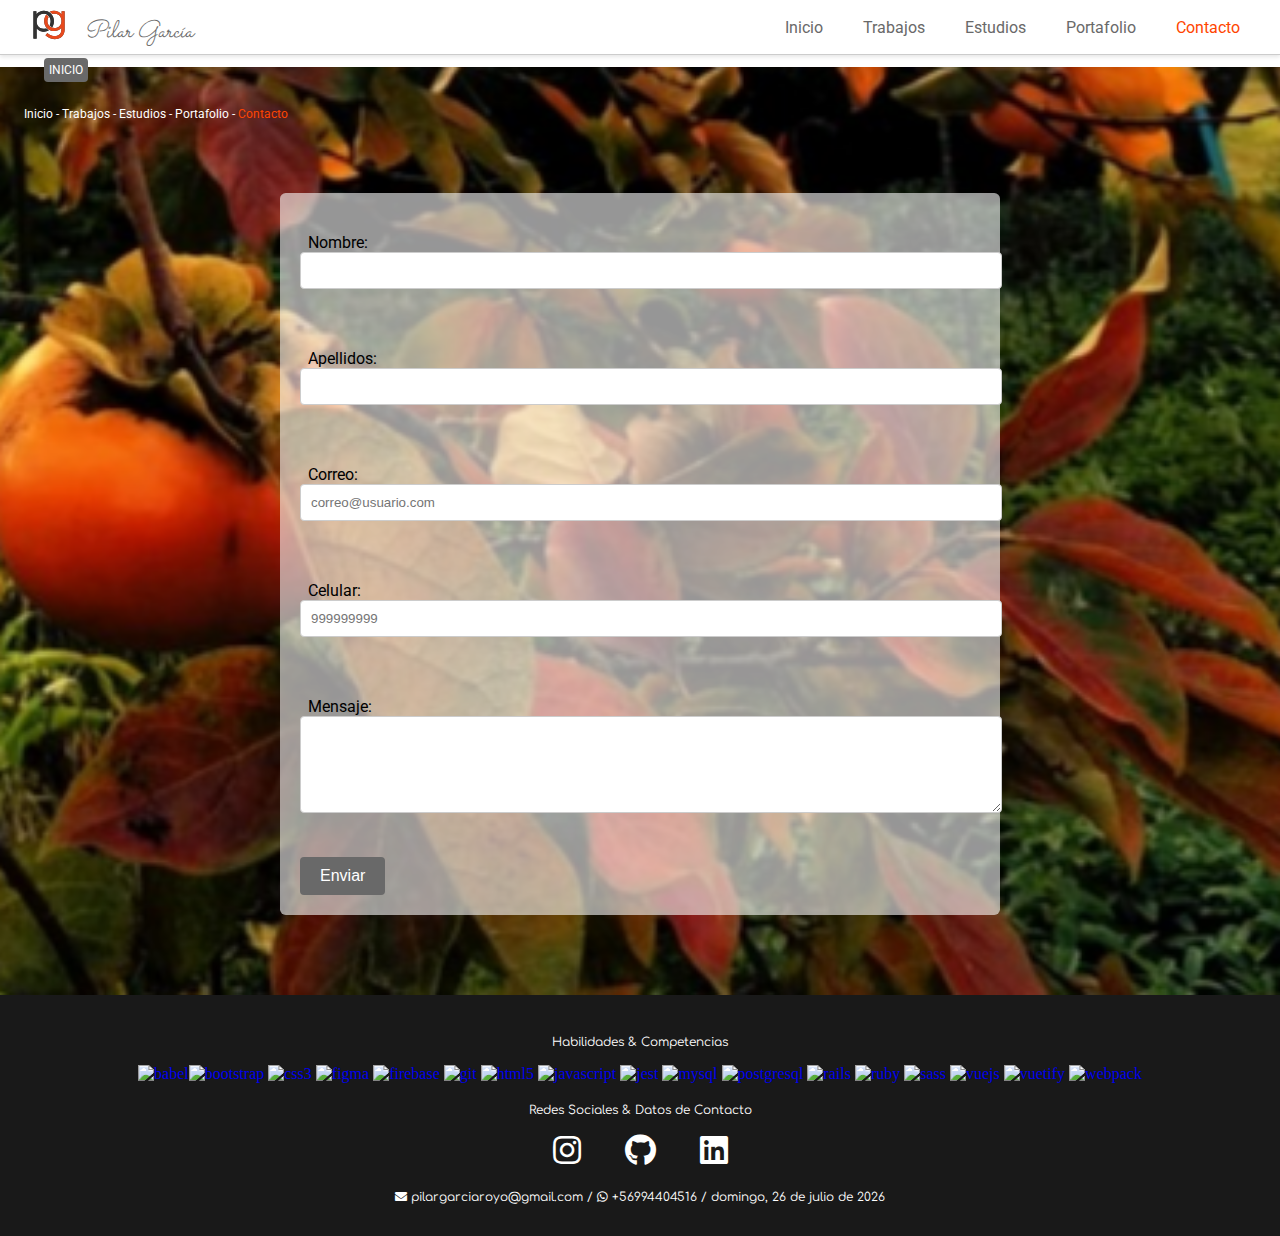
==== contacto.html @ 7b34ab90 "primer commit" ====
<!DOCTYPE html>
<html lang="es">

<head>
    <meta charset="UTF-8">
    <meta name="viewport" content="width=device-width, initial-scale=1.0">
    <link rel="icon" type="image/svg+xml" href="./assets/img/favicon1.svg">
    <meta name="author" content="Pilar García Royo">
    <meta name="description" content="Mi curriculum vitae como periodista, programadora front end y diseñadora Ux/Ui">
    <meta name="keywords" content="curriculum, vitae, periodista, desarrollo, diseño, web, ux, ui, frontend, TI">
    <link rel="preconnect" href="https://fonts.googleapis.com">
    <link rel="preconnect" href="https://fonts.gstatic.com" crossorigin>
    <link rel="stylesheet" href="https://fonts.googleapis.com/css?family=Roboto:100,300,400,500,700,900">
    <link href="https://fonts.googleapis.com/css2?family=Comfortaa:wght@500&display=swap" rel="stylesheet">
    <link href="https://fonts.googleapis.com/css2?family=Sacramento&display=swap" rel="stylesheet">
    <link href="https://fonts.googleapis.com/css2?family=Josefin+Slab&display=swap" rel="stylesheet">
    <link rel="stylesheet" href="https://cdnjs.cloudflare.com/ajax/libs/font-awesome/5.15.3/css/all.min.css">
    <link href="https://cdn.jsdelivr.net/npm/bootstrap@5.1.3/dist/css/bootstrap.min.css" rel="stylesheet"
    integrity="sha384-1BmE4kWBq78iYhFldvKuhfTAU6auU8tT94WrHftjDbrCEXSU1oBoqyl2QvZ6jIW3" crossorigin="anonymous">
    <link rel="stylesheet" href="./assets/css/contacto.css">
    <title>CV Pilar García</title>
</head>

<body>
    <header>
        <nav class="navbar">
            <div class="logo-container">
                <a href="inicio.html">
                    <img src="./assets/img/favicon1.svg" alt="Logo de usuario" class="logo">
                    <span class="tooltip">INICIO</span>
                </a>
                <span class="navbar-text">Pilar García</span>
            </div>
            <ul class="navbar-list">
                <li class="navbar-item"><a href="inicio.html">Inicio</a></li>
                <li class="navbar-item"><a href="trabajos.html">Trabajos</a></li>
                <li class="navbar-item"><a href="estudios.html">Estudios</a></li>
                <li class="navbar-item"><a href="portafolio.html">Portafolio</a></li>
                <li class="navbar-item"><a style="color: orangered; font-family: Roboto, sans-serif;"
                        href="#">Contacto</a></li>
            </ul>
        </nav>
    </header>
    <main>
        <section class="breadcrumb-content">
            <p>Inicio - Trabajos - Estudios - Portafolio - <span id="breadcrumb-item">Contacto</span></p>
        </section>
        <form id="contact-form" action="#" method="POST">
            <div class="form-group">
                <label for="nombre">Nombre:</label>
                <input type="text" id="nombre" name="nombre" required>
            </div>
            <div class="form-group">
                <label for="apellidos">Apellidos:</label>
                <input type="text" id="apellidos" name="apellidos" required>
            </div>
            <div class="form-group">
                <label for="correo">Correo:</label>
                <input type="email" id="correo" name="correo" placeholder="correo@usuario.com" required>
            </div>
            <div class="form-group">
                <label for="celular">Celular:</label>
                <input type="tel" id="celular" name="celular" pattern="[0-9]{9}" placeholder="999999999" required>
            </div>
            <div class="form-group">
                <label for="mensaje">Mensaje:</label>
                <textarea id="mensaje" name="mensaje" rows="5" required></textarea>
            </div>
            <button type="submit">Enviar</button>
        </form>
    </main>
    <footer class="footer-content-home">
        <div class="container">
            <div class="row">
                <div class="col-md-12">
                    <p class="footer-text">Habilidades & Competencias</p>
                    <p class="tools-icon" align="center">
                        <a href="https://babeljs.io/" target="_blank" rel="noreferrer"><img
                                src="https://www.vectorlogo.zone/logos/babeljs/babeljs-icon.svg" alt="babel" width="40"
                                height="40" /><span class="tooltip"></span></a><a href="https://getbootstrap.com"
                            target="_blank" rel="noreferrer"><img
                                src="https://raw.githubusercontent.com/devicons/devicon/master/icons/bootstrap/bootstrap-plain-wordmark.svg"
                                alt="bootstrap" width="40" height="40" /></a>
                        <a href="https://www.w3schools.com/css/" target="_blank" rel="noreferrer">
                            <img src="https://raw.githubusercontent.com/devicons/devicon/master/icons/css3/css3-original-wordmark.svg"
                                alt="css3" width="40" height="40" />
                        </a>
                        <a href="https://www.figma.com/" target="_blank" rel="noreferrer">
                            <img src="https://www.vectorlogo.zone/logos/figma/figma-icon.svg" alt="figma" width="40"
                                height="40" /></a>
                        <a href="https://firebase.google.com/" target="_blank" rel="noreferrer">
                            <img src="https://www.vectorlogo.zone/logos/firebase/firebase-icon.svg" alt="firebase"
                                width="40" height="40" />
                        </a>
                        <a href="https://git-scm.com/" target="_blank" rel="noreferrer">
                            <img src="https://www.vectorlogo.zone/logos/git-scm/git-scm-icon.svg" alt="git" width="40"
                                height="40" />
                        </a>
                        <a href="https://www.w3.org/html/" target="_blank" rel="noreferrer">
                            <img src="https://raw.githubusercontent.com/devicons/devicon/master/icons/html5/html5-original-wordmark.svg"
                                alt="html5" width="40" height="40" />
                        </a>
                        <a href="https://developer.mozilla.org/en-US/docs/Web/JavaScript" target="_blank"
                            rel="noreferrer">
                            <img src="https://raw.githubusercontent.com/devicons/devicon/master/icons/javascript/javascript-original.svg"
                                alt="javascript" width="40" height="40" />
                        </a>
                        <a href="https://jestjs.io" target="_blank" rel="noreferrer">
                            <img src="https://www.vectorlogo.zone/logos/jestjsio/jestjsio-icon.svg" alt="jest"
                                width="40" height="40" />
                        </a>
                        <a href="https://www.mysql.com/" target="_blank" rel="noreferrer">
                            <img src="https://raw.githubusercontent.com/devicons/devicon/master/icons/mysql/mysql-original-wordmark.svg"
                                alt="mysql" width="40" height="40" />
                        </a>
                        <a href="https://www.postgresql.org" target="_blank" rel="noreferrer">
                            <img src="https://raw.githubusercontent.com/devicons/devicon/master/icons/postgresql/postgresql-original-wordmark.svg"
                                alt="postgresql" width="40" height="40" />
                        </a>
                        <a href="https://rubyonrails.org" target="_blank" rel="noreferrer">
                            <img src="https://raw.githubusercontent.com/devicons/devicon/master/icons/rails/rails-original-wordmark.svg"
                                alt="rails" width="40" height="40" />
                        </a>
                        <a href="https://www.ruby-lang.org/en/" target="_blank" rel="noreferrer">
                            <img src="https://raw.githubusercontent.com/devicons/devicon/master/icons/ruby/ruby-original.svg"
                                alt="ruby" width="40" height="40" />
                        </a>
                        <a href="https://sass-lang.com" target="_blank" rel="noreferrer">
                            <img src="https://raw.githubusercontent.com/devicons/devicon/master/icons/sass/sass-original.svg"
                                alt="sass" width="40" height="40" />
                        </a>
                        <a href="https://vuejs.org/" target="_blank" rel="noreferrer">
                            <img src="https://raw.githubusercontent.com/devicons/devicon/master/icons/vuejs/vuejs-original-wordmark.svg"
                                alt="vuejs" width="40" height="40" />
                        </a>
                        <a href="https://vuetifyjs.com/en/" target="_blank" rel="noreferrer">
                            <img src="https://bestofjs.org/logos/vuetify.svg" alt="vuetify" width="40" height="40" />
                        </a>
                        <a href="https://webpack.js.org" target="_blank" rel="noreferrer">
                            <img src="https://raw.githubusercontent.com/devicons/devicon/d00d0969292a6569d45b06d3f350f463a0107b0d/icons/webpack/webpack-original-wordmark.svg"
                                alt="webpack" width="40" height="40" />
                        </a>
                    </p>
                </div>
                <div class="col-md-12">
                    <p class="footer-text">Redes Sociales & Datos de Contacto</p>
                    <p class="social-icons-home">
                        <a href="https://www.instagram.com/pilargarciahualqui/" target="_blank"
                            rel="noopener noreferrer"><i class="fab fa-instagram"></i></a>
                        <a href="https://nosotros6.github.io/portafolio/" target="_blank" rel="noopener noreferrer"><i
                                class="fab fa-github"></i></a>
                        <a href="https://www.linkedin.com/in/pilar-garcia-royo-interaction-designer/?msgControlName=view_message_button&msgConversationId=2-Mzg4OWVkNjctMjZkNS00OWNkLThmZmMtODk4YzZhMTkzMWNjXzAxMg%3D%3D&msgOverlay=true"
                            target="_blank" rel="noopener noreferrer"><i class="fab fa-linkedin"></i></a>
                    </p>
                </div>
                <div class="col-md-12">
                    <p class="footer-text">
                        <a href="mailto:ejemplo@correo.com" target="_blank"><i class="fas fa-envelope"></i>
                            pilargarciaroyo@gmail.com</a>
                        /
                        <a href="https://wa.me/NUMERO_DE_CELULAR" target="_blank">
                            <i class="fab fa-whatsapp"></i> +56994404516 / </a><span id="fecha-actual"></span>
                    </p>
                </div>
            </div>
        </div>
    </footer>

    <script src="https://cdn.jsdelivr.net/npm/bootstrap@5.1.3/dist/js/bootstrap.bundle.min.js"
        integrity="sha384-ka7Sk0Gln4gmtz2MlQnikT1wXgYsOg+OMhuP+IlRH9sENBO0LRn5q+8nbTov4+1p"
        crossorigin="anonymous"></script>
    <script src="./assets/js/script.js"></script>
</body>

</html>
---- assets/css/contacto.css ----
body{
  margin: 0;
}

.navbar {
  position: relative;
  display: flex;
  justify-content: space-between;
  align-items: center;
  width: 100%;
  margin: 0px;
  border-bottom: 1px solid #ccc;
  box-shadow: 0 2px 4px rgba(0, 0, 0, 0.1);
  padding: 0;
}

.logo-container {
  padding-left: 24px;
}

.navbar-text {
  position: absolute;
  transform: translate(-50%, -50%);
  top: 32px;
  right: 1033px;
  z-index: 1;
  font-family: "Sacramento", cursive;
  color: dimgrey;
  font-size: 24px;
  font-style: italic;
  font-weight: 200;
}

.tooltip {
  font-family: "Roboto", sans-serif;
  visibility: hidden;
  position: absolute;
  background-color: dimgrey;
  color: #fff;
  padding: 5px;
  border-radius: 4px;
  font-size: 12px;
  z-index: 1;
  transform: translate(-50%, -50%);
  top: 70px;
  right: 1170px;
}

.logo-container:hover .tooltip {
  visibility: visible;
}

.navbar-list {
  display: flex;
  list-style: none;
  margin: 0;
  padding: 0;
}

.navbar-list li {
  margin-right: 40px;
}

.navbar-list li a {
  text-decoration: none;
  color: DimGray;
}

.navbar-list li:hover a {
  color: OrangeRed;
}

.navbar-item {
  font-family: "Roboto", sans-serif;
  font-size: 16px;
}

.logo {
  width: 50px;
  height: 50px;
  border-radius: 50%;
}

.breadcrumb-content {

}

.breadcrumb-content p {
  font-family: "Roboto", sans-serif;
  font-size: 12px;
  margin-left: -8px;
  margin-bottom: 72px;
  padding-top: 40px;
  margin-left: 24px;
  margin-bottom: 72px;
  color: #fff;
}

.breadcrumb-content #breadcrumb-item {
  color: orangered;
}

main {
  background-image:url('/assets/img/caquipp.png');
  background-size: cover;
  background-position: center;
  background-repeat: no-repeat;
  padding-bottom: 80px;
}

#contact-form {
  max-width: 720px;
  padding-bottom: 20px;
  margin: 0 auto;
  background-color: rgba(250, 250, 250, 0.6);
  border-radius: 0.8%;
}

.form-group {
  font-family: "Roboto", sans-serif;
  font-size: 16px;
  margin: 20px;
  padding-top: 40px;
}

label {
  display: block;
  font-weight: 400;
  margin-left: 8px;
}

input[type="text"],
input[type="email"],
input[type="tel"],
textarea {
  width: 100%;
  padding: 10px;
  border: 1px solid #ccc;
  border-radius: 4px;
}

button {
  display: block;
  margin-left: 20px;
  margin-top: 40px;
  padding: 10px 20px;
  background-color: dimgrey;
  color: #fff;
  font-size: 16px;
  border: none;
  border-radius: 4px;
  cursor: pointer;
}

button:hover {
  background-color: rgb(44, 43, 43);
}

.footer-content-home {
  width: 100%;
  background-color: rgba(0, 0, 0, 0.9);
  color: #fff;
  padding: 20px 0px;
  text-align: center;
}

.social-icons-home a {
  color: #fff;
  font-size: 32px;
  margin: 0 20px;
}

.social-icons-home a:hover {
  color: orangered;
}

.footer-text {
  font-family: "Comfortaa", cursive;
  font-size: 12px;
  margin-top: 20px;
}

.footer-text a {
  text-decoration: none;
  color: #fff;
}

.tools-icon a{
  text-decoration: none;
}
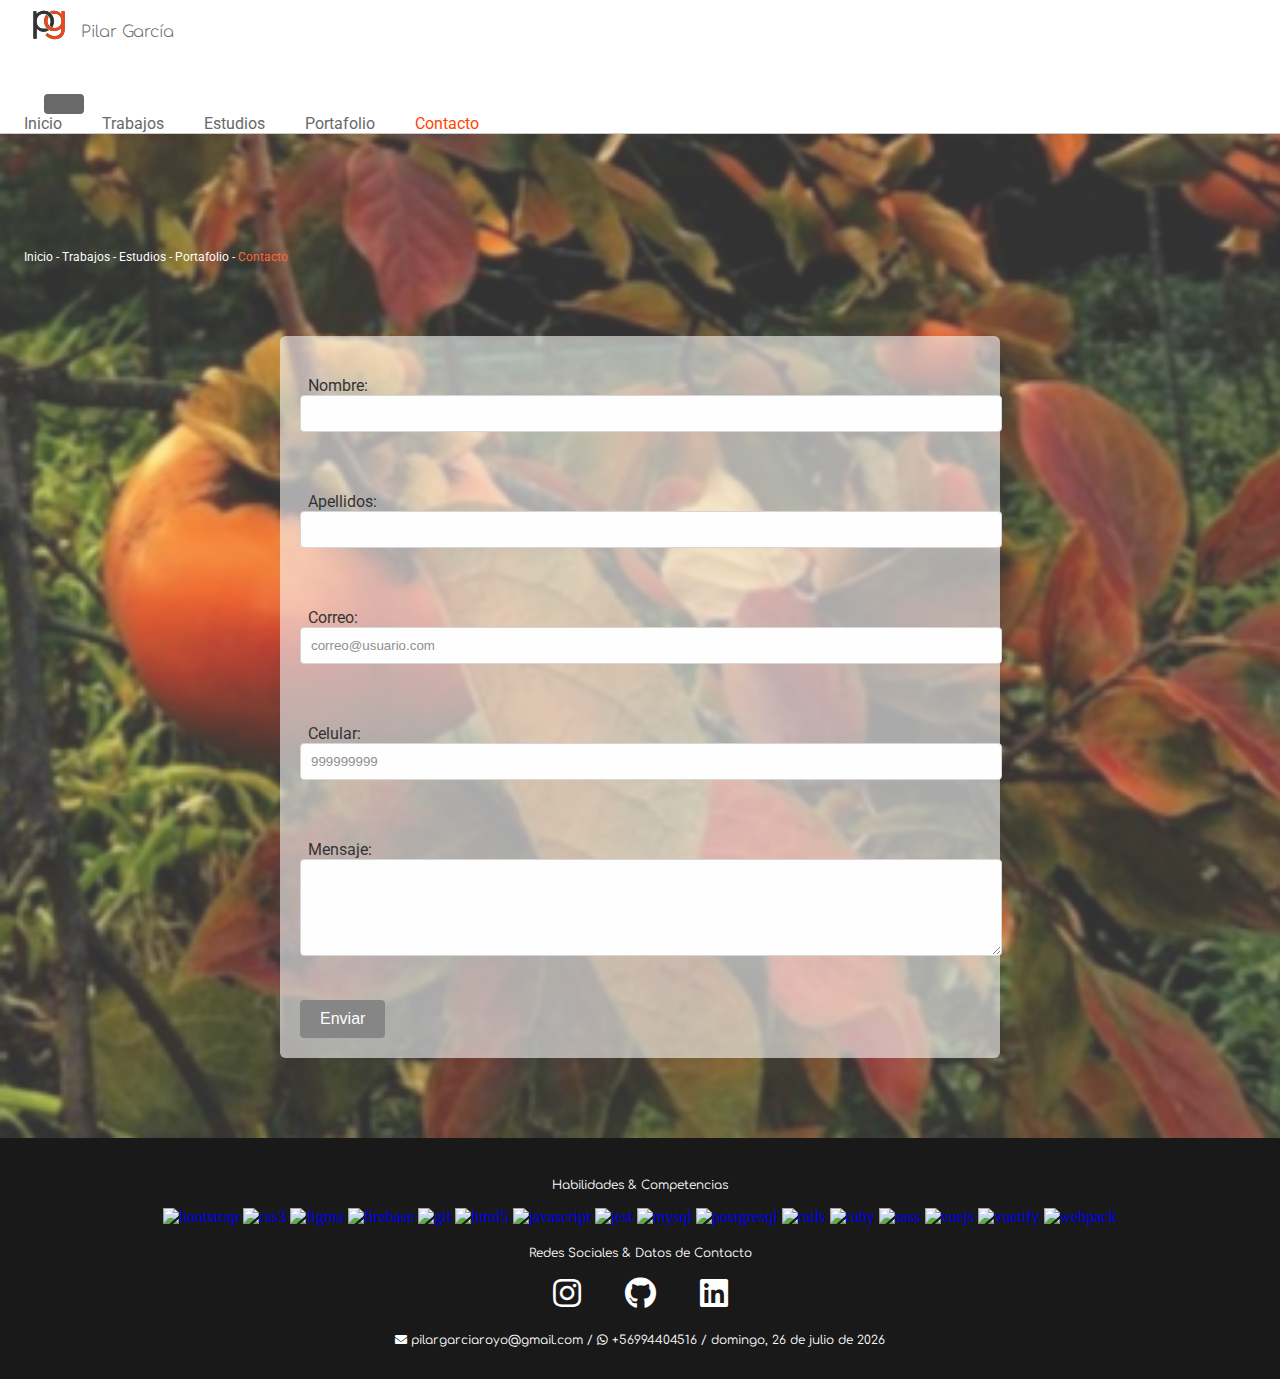
==== commit a7c883f5: "backgroun de breadcrumbs y main" ====
--- a/contacto.html
+++ b/contacto.html
@@ -16,29 +16,36 @@
     <link href="https://fonts.googleapis.com/css2?family=Josefin+Slab&display=swap" rel="stylesheet">
     <link rel="stylesheet" href="https://cdnjs.cloudflare.com/ajax/libs/font-awesome/5.15.3/css/all.min.css">
     <link href="https://cdn.jsdelivr.net/npm/bootstrap@5.1.3/dist/css/bootstrap.min.css" rel="stylesheet"
-    integrity="sha384-1BmE4kWBq78iYhFldvKuhfTAU6auU8tT94WrHftjDbrCEXSU1oBoqyl2QvZ6jIW3" crossorigin="anonymous">
+        integrity="sha384-1BmE4kWBq78iYhFldvKuhfTAU6auU8tT94WrHftjDbrCEXSU1oBoqyl2QvZ6jIW3" crossorigin="anonymous">
     <link rel="stylesheet" href="./assets/css/contacto.css">
     <title>CV Pilar García</title>
 </head>
 
 <body>
     <header>
-        <nav class="navbar">
-            <div class="logo-container">
-                <a href="inicio.html">
-                    <img src="./assets/img/favicon1.svg" alt="Logo de usuario" class="logo">
-                    <span class="tooltip">INICIO</span>
+        <nav class="navbar navbar-expand-lg navbar-dark bg-dark fixed-top">
+            <div class="logo-container container-fluid">
+                <a class="navbar-brand" href="inicio.html">
+                    <img src="./assets/img/favicon1.svg" alt="Logo de usuario" class="logo" />
+                    <span class="navbar-text">Pilar García</span>
+                    <span class="custom-tooltip">INICIO</span>
                 </a>
-                <span class="navbar-text">Pilar García</span>
+                <button class="navbar-toggler mb-2" type="button" data-bs-toggle="collapse" data-bs-target="#navbarNav"
+                    aria-controls="navbarNav" aria-expanded="false" aria-label="Toggle navigation">
+                    <span class="navbar-toggler-icon"></span>
+                </button>
+                <div class="collapse navbar-collapse" id="navbarNav">
+                    <ul class="navbar-list navbar-nav ms-auto">
+                        <li class="navbar-item"><a href="inicio.html">Inicio</a>
+                        </li>
+                        <li class="navbar-item"><a href="trabajos.html">Trabajos</a></li>
+                        <li class="navbar-item"><a href="estudios.html">Estudios</a></li>
+                        <li class="navbar-item"><a href="portafolio.html">Portafolio</a></li>
+                        <li class="navbar-item"><a style="color: orangered; font-family: Roboto, sans-serif; "
+                                href="contacto.html">Contacto</a></li>
+                    </ul>
+                </div>
             </div>
-            <ul class="navbar-list">
-                <li class="navbar-item"><a href="inicio.html">Inicio</a></li>
-                <li class="navbar-item"><a href="trabajos.html">Trabajos</a></li>
-                <li class="navbar-item"><a href="estudios.html">Estudios</a></li>
-                <li class="navbar-item"><a href="portafolio.html">Portafolio</a></li>
-                <li class="navbar-item"><a style="color: orangered; font-family: Roboto, sans-serif;"
-                        href="#">Contacto</a></li>
-            </ul>
         </nav>
     </header>
     <main>
@@ -75,10 +82,7 @@
                 <div class="col-md-12">
                     <p class="footer-text">Habilidades & Competencias</p>
                     <p class="tools-icon" align="center">
-                        <a href="https://babeljs.io/" target="_blank" rel="noreferrer"><img
-                                src="https://www.vectorlogo.zone/logos/babeljs/babeljs-icon.svg" alt="babel" width="40"
-                                height="40" /><span class="tooltip"></span></a><a href="https://getbootstrap.com"
-                            target="_blank" rel="noreferrer"><img
+                        <a href="https://getbootstrap.com" target="_blank" rel="noreferrer"><img
                                 src="https://raw.githubusercontent.com/devicons/devicon/master/icons/bootstrap/bootstrap-plain-wordmark.svg"
                                 alt="bootstrap" width="40" height="40" /></a>
                         <a href="https://www.w3schools.com/css/" target="_blank" rel="noreferrer">
--- a/assets/css/contacto.css
+++ b/assets/css/contacto.css
@@ -1,20 +1,38 @@
-body{
+body {
   margin: 0;
 }
 
+main {
+  position: relative;
+  background-image: url("/assets/img/caquipp.png");
+  background-size: cover;
+  padding-top: 64px;
+  padding-bottom: 80px;
+}
+
+main::before {
+  content: "";
+  position: absolute;
+  top: 0;
+  left: 0;
+  width: 100%;
+  height: 100%;
+  background-color: rgba(250, 250, 250, 0.2);
+  pointer-events: none;
+}
 .navbar {
-  position: relative;
   display: flex;
   justify-content: space-between;
   align-items: center;
   width: 100%;
   margin: 0px;
   border-bottom: 1px solid #ccc;
-  box-shadow: 0 2px 4px rgba(0, 0, 0, 0.1);
+  box-shadow: 0 2px 4px rgba(78, 73, 73, 0.1);
   padding: 0;
 }
 
 .logo-container {
+  /* position: relative; */
   padding-left: 24px;
 }
 
@@ -22,32 +40,27 @@
   position: absolute;
   transform: translate(-50%, -50%);
   top: 32px;
-  right: 1033px;
+  right: 1060px;
   z-index: 1;
-  font-family: "Sacramento", cursive;
+  font-family: "Comfortaa", cursive;
   color: dimgrey;
-  font-size: 24px;
-  font-style: italic;
+  font-size: 16px;
   font-weight: 200;
 }
 
-.tooltip {
-  font-family: "Roboto", sans-serif;
-  visibility: hidden;
+.custom-tooltip {
+  font-family: "Roboto", sans-serif;
+  font-size: 14px;
+  background-color: orangered;
+  color: #fff;
+  padding: 5px 10px;
+  border-radius: 4px;
   position: absolute;
-  background-color: dimgrey;
-  color: #fff;
-  padding: 5px;
-  border-radius: 4px;
-  font-size: 12px;
-  z-index: 1;
-  transform: translate(-50%, -50%);
-  top: 70px;
-  right: 1170px;
-}
-
-.logo-container:hover .tooltip {
-  visibility: visible;
+  bottom: 8px;
+  left: 16%;
+  transform: translateX(-50%);
+  white-space: nowrap;
+  display: none;
 }
 
 .navbar-list {
@@ -79,10 +92,6 @@
   width: 50px;
   height: 50px;
   border-radius: 50%;
-}
-
-.breadcrumb-content {
-
 }
 
 .breadcrumb-content p {
@@ -100,14 +109,6 @@
   color: orangered;
 }
 
-main {
-  background-image:url('/assets/img/caquipp.png');
-  background-size: cover;
-  background-position: center;
-  background-repeat: no-repeat;
-  padding-bottom: 80px;
-}
-
 #contact-form {
   max-width: 720px;
   padding-bottom: 20px;
@@ -185,6 +186,24 @@
   color: #fff;
 }
 
-.tools-icon a{
+.tools-icon a {
   text-decoration: none;
 }
+
+@media (max-width: 768px){
+  #contact-form {
+    max-width: 520px;
+  }
+}
+
+@media (max-width: 768px){
+  #contact-form {
+    max-width: 520px;
+  }
+}
+
+@media (max-width: 575.98px){
+  #contact-form {
+    max-width: 320px;
+  }
+}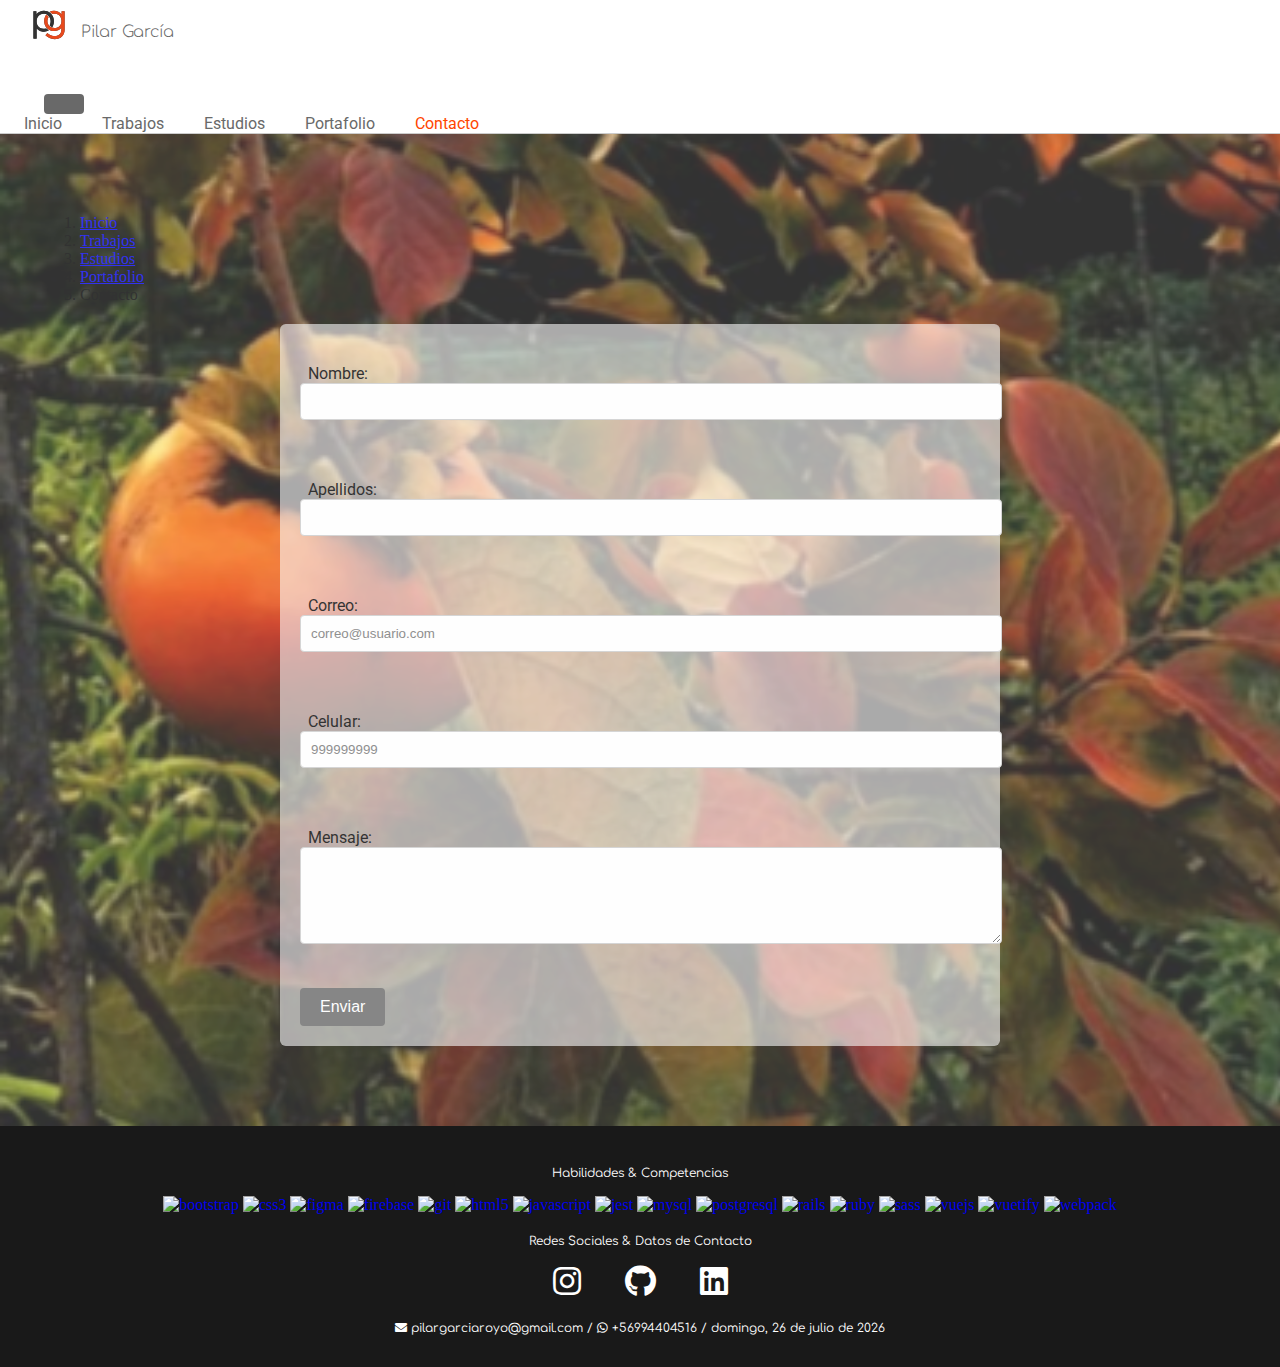
==== commit f74b5e81: "modificaciones en breadcrumbs para ajuste mobile" ====
--- a/contacto.html
+++ b/contacto.html
@@ -25,7 +25,7 @@
     <header>
         <nav class="navbar navbar-expand-lg navbar-dark bg-dark fixed-top">
             <div class="logo-container container-fluid">
-                <a class="navbar-brand" href="inicio.html">
+                <a class="navbar-brand" href="index.html">
                     <img src="./assets/img/favicon1.svg" alt="Logo de usuario" class="logo" />
                     <span class="navbar-text">Pilar García</span>
                     <span class="custom-tooltip">INICIO</span>
@@ -36,7 +36,7 @@
                 </button>
                 <div class="collapse navbar-collapse" id="navbarNav">
                     <ul class="navbar-list navbar-nav ms-auto">
-                        <li class="navbar-item"><a href="inicio.html">Inicio</a>
+                        <li class="navbar-item"><a href="index.html">Inicio</a>
                         </li>
                         <li class="navbar-item"><a href="trabajos.html">Trabajos</a></li>
                         <li class="navbar-item"><a href="estudios.html">Estudios</a></li>
@@ -49,9 +49,17 @@
         </nav>
     </header>
     <main>
-        <section class="breadcrumb-content">
-            <p>Inicio - Trabajos - Estudios - Portafolio - <span id="breadcrumb-item">Contacto</span></p>
-        </section>
+        <section class="breadcrumb-content pt-5 pb-3">
+            <nav style="--bs-breadcrumb-divider: '>';" aria-label="breadcrumb">
+              <ol class="breadcrumb">
+                <li class="breadcrumb-item"><a href="./index.html">Inicio</a></li>
+                <li class="breadcrumb-item"><a href="./trabajos.html">Trabajos</a></li>
+                <li class="breadcrumb-item"><a href="./estudios.html">Estudios</a></li>
+                <li class="breadcrumb-item"><a href="./portafolio.html">Portafolio</a></li>
+                <li class="breadcrumb-item active text-black"  aria-current="page">Contacto</li>
+              </ol>
+            </nav>
+          </section>
         <form id="contact-form" action="#" method="POST">
             <div class="form-group">
                 <label for="nombre">Nombre:</label>
--- a/assets/css/contacto.css
+++ b/assets/css/contacto.css
@@ -32,7 +32,6 @@
 }
 
 .logo-container {
-  /* position: relative; */
   padding-left: 24px;
 }
 
@@ -94,19 +93,8 @@
   border-radius: 50%;
 }
 
-.breadcrumb-content p {
-  font-family: "Roboto", sans-serif;
-  font-size: 12px;
-  margin-left: -8px;
-  margin-bottom: 72px;
-  padding-top: 40px;
-  margin-left: 24px;
-  margin-bottom: 72px;
-  color: #fff;
-}
-
-.breadcrumb-content #breadcrumb-item {
-  color: orangered;
+.breadcrumb-content {
+  margin-left: 40px;
 }
 
 #contact-form {
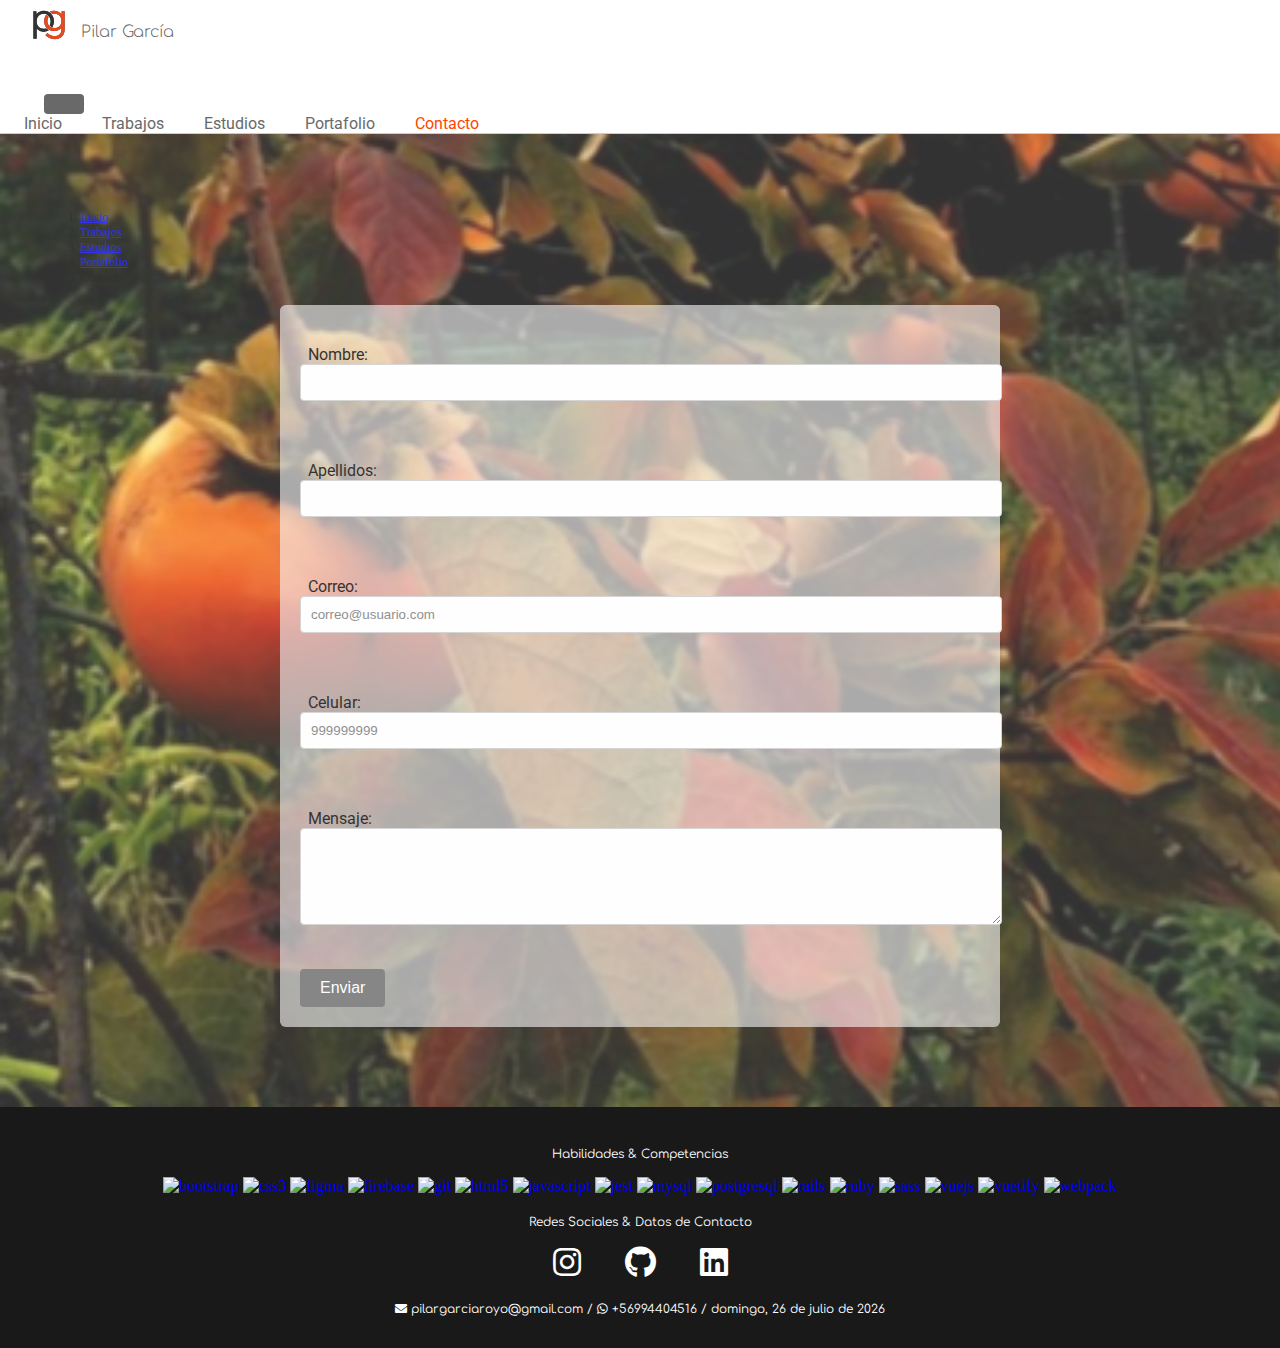
==== commit c9765ed1: "incorporacion de ricomida en portafolio" ====
--- a/contacto.html
+++ b/contacto.html
@@ -8,17 +8,17 @@
     <meta name="author" content="Pilar García Royo">
     <meta name="description" content="Mi curriculum vitae como periodista, programadora front end y diseñadora Ux/Ui">
     <meta name="keywords" content="curriculum, vitae, periodista, desarrollo, diseño, web, ux, ui, frontend, TI">
+    <title>CV Pilar García</title>
+    <link href="https://cdn.jsdelivr.net/npm/bootstrap@5.1.3/dist/css/bootstrap.min.css" rel="stylesheet"
+    integrity="sha384-1BmE4kWBq78iYhFldvKuhfTAU6auU8tT94WrHftjDbrCEXSU1oBoqyl2QvZ6jIW3" crossorigin="anonymous">
+    <link rel="stylesheet" href="https://cdnjs.cloudflare.com/ajax/libs/font-awesome/5.15.3/css/all.min.css">
     <link rel="preconnect" href="https://fonts.googleapis.com">
     <link rel="preconnect" href="https://fonts.gstatic.com" crossorigin>
     <link rel="stylesheet" href="https://fonts.googleapis.com/css?family=Roboto:100,300,400,500,700,900">
     <link href="https://fonts.googleapis.com/css2?family=Comfortaa:wght@500&display=swap" rel="stylesheet">
     <link href="https://fonts.googleapis.com/css2?family=Sacramento&display=swap" rel="stylesheet">
     <link href="https://fonts.googleapis.com/css2?family=Josefin+Slab&display=swap" rel="stylesheet">
-    <link rel="stylesheet" href="https://cdnjs.cloudflare.com/ajax/libs/font-awesome/5.15.3/css/all.min.css">
-    <link href="https://cdn.jsdelivr.net/npm/bootstrap@5.1.3/dist/css/bootstrap.min.css" rel="stylesheet"
-        integrity="sha384-1BmE4kWBq78iYhFldvKuhfTAU6auU8tT94WrHftjDbrCEXSU1oBoqyl2QvZ6jIW3" crossorigin="anonymous">
     <link rel="stylesheet" href="./assets/css/contacto.css">
-    <title>CV Pilar García</title>
 </head>
 
 <body>
@@ -51,15 +51,15 @@
     <main>
         <section class="breadcrumb-content pt-5 pb-3">
             <nav style="--bs-breadcrumb-divider: '>';" aria-label="breadcrumb">
-              <ol class="breadcrumb">
-                <li class="breadcrumb-item"><a href="./index.html">Inicio</a></li>
-                <li class="breadcrumb-item"><a href="./trabajos.html">Trabajos</a></li>
-                <li class="breadcrumb-item"><a href="./estudios.html">Estudios</a></li>
-                <li class="breadcrumb-item"><a href="./portafolio.html">Portafolio</a></li>
-                <li class="breadcrumb-item active text-black"  aria-current="page">Contacto</li>
-              </ol>
+                <ol class="breadcrumb">
+                    <li class="breadcrumb-item"><a href="./index.html" class="text-secondary">Inicio</a></li>
+                    <li class="breadcrumb-item"><a href="./trabajos.html" class="text-secondary">Trabajos</a></li>
+                    <li class="breadcrumb-item"><a href="./estudios.html" class="text-secondary">Estudios</a></li>
+                    <li class="breadcrumb-item"><a href="./portafolio.html" class="text-secondary">Portafolio</a></li>
+                    <li class="breadcrumb-item active text-black fst-italic fw-bolder" aria-current="page">Contacto</li>
+                </ol>
             </nav>
-          </section>
+        </section>
         <form id="contact-form" action="#" method="POST">
             <div class="form-group">
                 <label for="nombre">Nombre:</label>
--- a/assets/css/contacto.css
+++ b/assets/css/contacto.css
@@ -25,10 +25,10 @@
   justify-content: space-between;
   align-items: center;
   width: 100%;
-  margin: 0px;
+  margin: 0;
+  padding: 0;
   border-bottom: 1px solid #ccc;
   box-shadow: 0 2px 4px rgba(78, 73, 73, 0.1);
-  padding: 0;
 }
 
 .logo-container {
@@ -42,24 +42,24 @@
   right: 1060px;
   z-index: 1;
   font-family: "Comfortaa", cursive;
-  color: dimgrey;
   font-size: 16px;
   font-weight: 200;
+  color: dimgrey;
 }
 
 .custom-tooltip {
-  font-family: "Roboto", sans-serif;
-  font-size: 14px;
-  background-color: orangered;
-  color: #fff;
-  padding: 5px 10px;
-  border-radius: 4px;
   position: absolute;
   bottom: 8px;
   left: 16%;
   transform: translateX(-50%);
   white-space: nowrap;
   display: none;
+  font-family: "Roboto", sans-serif;
+  font-size: 14px;
+  color: #fff;
+  background-color: orangered;
+  padding: 5px 10px;
+  border-radius: 4px;
 }
 
 .navbar-list {
@@ -94,6 +94,7 @@
 }
 
 .breadcrumb-content {
+  font-size: 12px;
   margin-left: 40px;
 }
 
@@ -133,9 +134,9 @@
   margin-left: 20px;
   margin-top: 40px;
   padding: 10px 20px;
+  font-size: 16px;
+  color: #fff;
   background-color: dimgrey;
-  color: #fff;
-  font-size: 16px;
   border: none;
   border-radius: 4px;
   cursor: pointer;
@@ -147,15 +148,15 @@
 
 .footer-content-home {
   width: 100%;
+  text-align: center;
+  color: #fff;
   background-color: rgba(0, 0, 0, 0.9);
-  color: #fff;
   padding: 20px 0px;
-  text-align: center;
 }
 
 .social-icons-home a {
+  font-size: 32px;
   color: #fff;
-  font-size: 32px;
   margin: 0 20px;
 }
 
@@ -178,20 +179,14 @@
   text-decoration: none;
 }
 
-@media (max-width: 768px){
+@media (max-width: 575.98px) {
+  #contact-form {
+    max-width: 320px;
+  }
+}
+
+@media (max-width: 768px) {
   #contact-form {
     max-width: 520px;
   }
 }
-
-@media (max-width: 768px){
-  #contact-form {
-    max-width: 520px;
-  }
-}
-
-@media (max-width: 575.98px){
-  #contact-form {
-    max-width: 320px;
-  }
-}